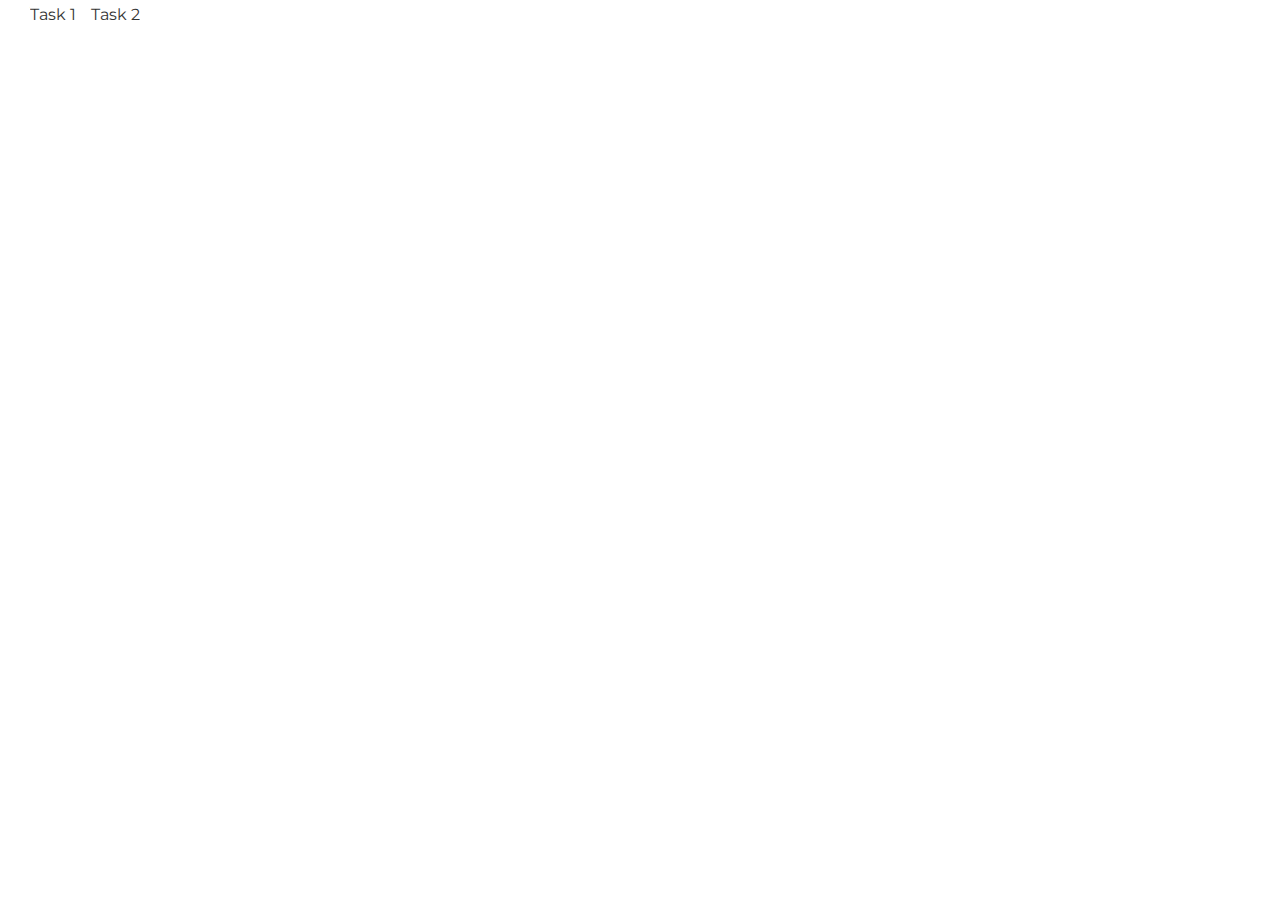
==== src/index.html @ 9a8bcc64 "Initial commit" ====
<!DOCTYPE html>
<html lang="en">
  <head>
    <meta charset="UTF-8" />
    <meta name="viewport" content="width=device-width, initial-scale=1.0" />
    <title>Homework 9</title>

    <link rel="preconnect" href="https://fonts.googleapis.com" />
    <link rel="preconnect" href="https://fonts.gstatic.com" crossorigin />
    <link
      href="https://fonts.googleapis.com/css2?family=Montserrat:ital,wght@0,500;1,500&family=Raleway:ital,wght@0,700;1,700&family=Roboto:wght@400;500;700&display=swap"
      rel="stylesheet"
    />

    <link rel="stylesheet" href="./css/styles.css" />
  </head>
  <body>
    <nav class="nav">
      <ul class="nav-list">
        <li class="nav-item">
          <a href="./1-gallery.html" class="nav-link">Task 1</a>
        </li>

        <li class="nav-item">
          <a href="./2-form.html" class="nav-link">Task 2</a>
        </li>
      </ul>
    </nav>
  </body>
</html>
---- src/css/styles.css ----
/**
  |============================
  | include css partials with
  | default @import url()
  |============================
*/
@import url('./reset.css');
@import url('./header.css');
@import url('./1-gallery.css');
@import url('./2-form.css');
/* :root {
  font-family: Inter, Avenir, Helvetica, Arial, sans-serif;
  font-size: 16px;
  line-height: 24px;
  font-weight: 400;

  color: #242424;
  background-color: rgba(255, 255, 255, 0.87);

  font-synthesis: none;
  text-rendering: optimizeLegibility;
  -webkit-font-smoothing: antialiased;
  -moz-osx-font-smoothing: grayscale;
  -webkit-text-size-adjust: 100%;
} */
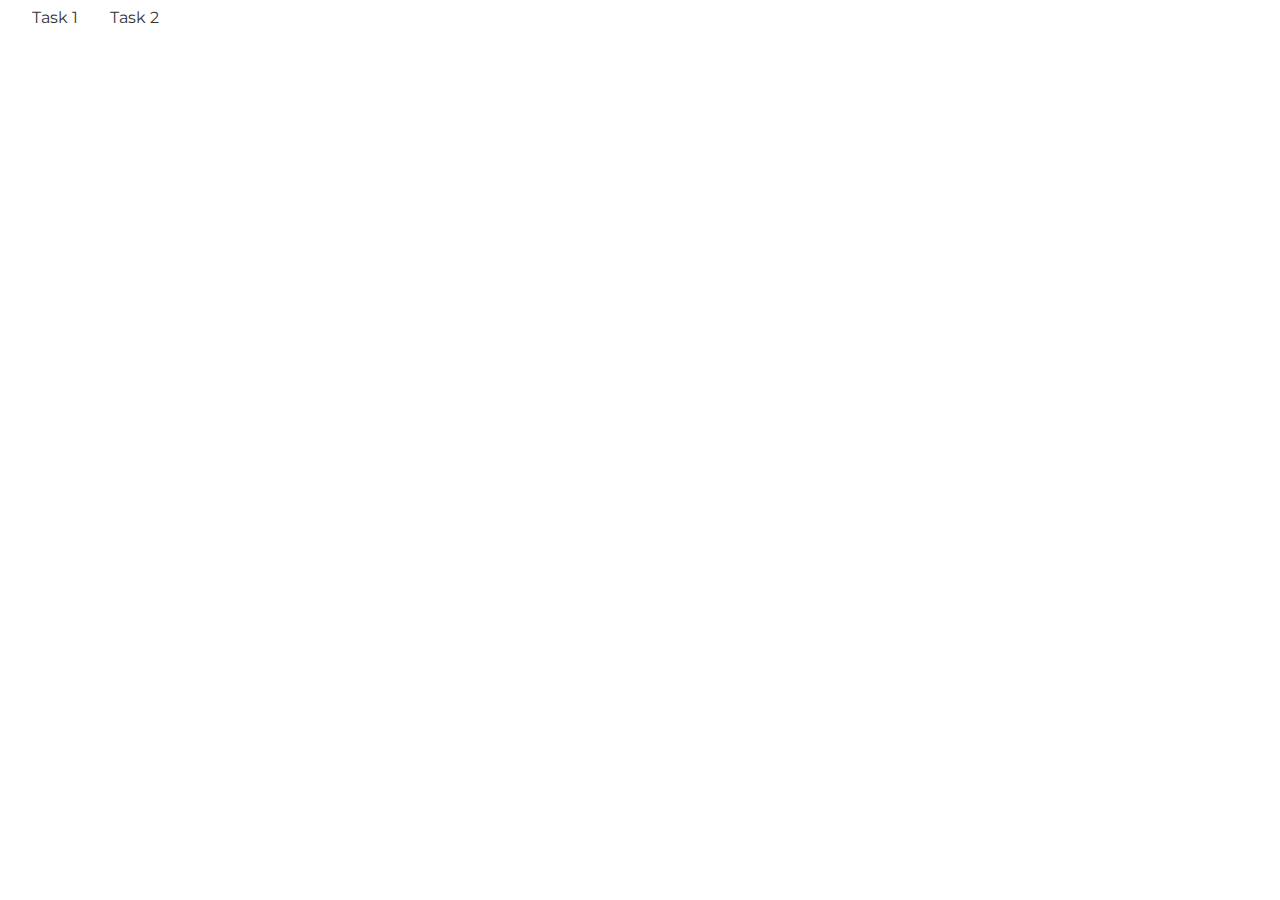
==== commit 9d79b0ef: "add timer and snackbar" ====
--- a/src/index.html
+++ b/src/index.html
@@ -3,7 +3,7 @@
   <head>
     <meta charset="UTF-8" />
     <meta name="viewport" content="width=device-width, initial-scale=1.0" />
-    <title>Homework 9</title>
+    <title>Homework 10</title>
 
     <link rel="preconnect" href="https://fonts.googleapis.com" />
     <link rel="preconnect" href="https://fonts.gstatic.com" crossorigin />
@@ -18,11 +18,11 @@
     <nav class="nav">
       <ul class="nav-list">
         <li class="nav-item">
-          <a href="./1-gallery.html" class="nav-link">Task 1</a>
+          <a href="./1-timer.html" class="nav-link">Task 1 </a>
         </li>
 
         <li class="nav-item">
-          <a href="./2-form.html" class="nav-link">Task 2</a>
+          <a href="./2-snackbar.html" class="nav-link">Task 2 </a>
         </li>
       </ul>
     </nav>
--- a/src/css/styles.css
+++ b/src/css/styles.css
@@ -6,10 +6,10 @@
 */
 @import url('./reset.css');
 @import url('./header.css');
-@import url('./1-gallery.css');
-@import url('./2-form.css');
-/* :root {
-  font-family: Inter, Avenir, Helvetica, Arial, sans-serif;
+@import url('./1-timer.css');
+@import url('./2-snackbar.css');
+:root {
+  font-family: 'Montserrat', sans-serif;
   font-size: 16px;
   line-height: 24px;
   font-weight: 400;
@@ -22,4 +22,4 @@
   -webkit-font-smoothing: antialiased;
   -moz-osx-font-smoothing: grayscale;
   -webkit-text-size-adjust: 100%;
-} */
+}
